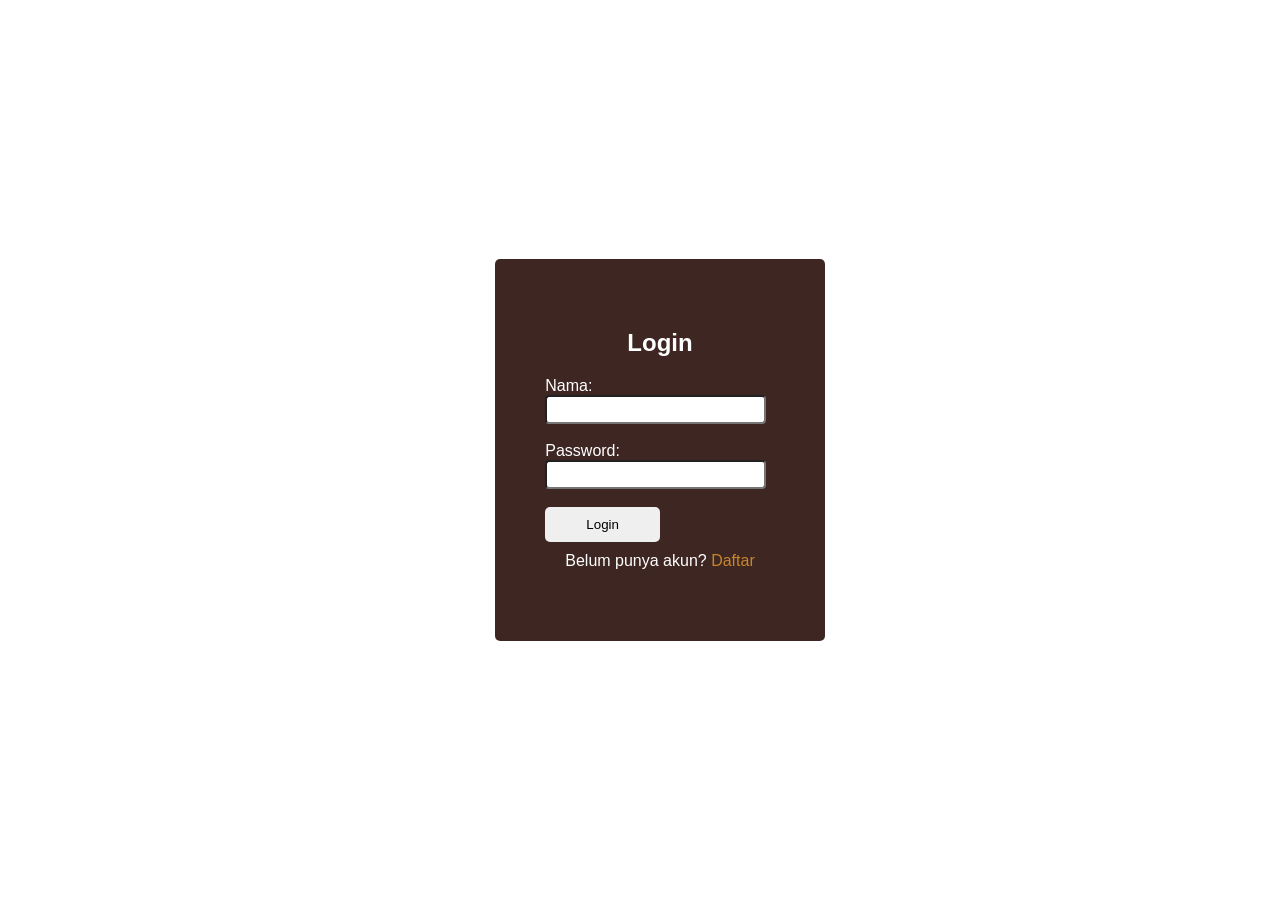
==== login.html @ 3e3c2e26 "update fitur validasi form registrasi" ====
<!DOCTYPE html>
<html lang="en">

<head>
    <meta charset="UTF-8">
    <meta name="viewport" content="width=device-width, initial-scale=1.0">
    <title>Login</title>
    <script src="script.js"></script>
    <link rel="stylesheet" href="css/style.css">
</head>

<body>
    <header>

    </header>

    <main>
        <section class="login">
            <div class="formcard">
                <h1>Login</h1>

                <form action="Halaman Utama.html">
                    <label for="nama">Nama:</label><br>
                    <input type="text" id="nama" required><br><br>

                    <label for="password">Password:</label><br>
                    <input type="password" id="password" required><br><br>

                    <input type="submit" value="Login" onclick="return validasi()">

                    <p>Belum punya akun? <a href="registrasi.html">Daftar</a></p>
                </form>
            </div>
        </section>
    </main>

    <script>
        function validasi() {

            const nama = document.getElementById('nama').value;
            const password = document.getElementById('password').value;

            if (nama === "" && password === "") {
                alert("Kolom harus di isi");
                return false;
            }

            if (nama === "") {
                alert("Nama wajib di isi");
                return false;
            }

            if (password === "") {
                alert("Password harus di isi");
                return false;
            }

            if (password.length < 8) {
                alert("Password harus lebih dari 8 karakter");
                return false;
            }

            return true;
        }
    </script>

    <footer>

    </footer>
</body>

</html>
---- css/style.css ----
body {
    font-family: 'segoe UI', Tahoma, Geneva, Verdana, sans-serif;
    margin: 0;
    display: flex;
    justify-content: center;
    align-items: center;
    height: 100vh;
}

.registrasi {
    background-color: #3E2723;
    width: 100%;
    padding: 20px;
    flex-direction: column;
    border-radius: 5px;

}

.login {
    background-color: #3E2723;
    width: 100%;
    padding: 20px;
    flex-direction: column;
    border-radius: 5px;
}

.formcard {
    padding: 30px;
    margin-bottom: 5px;
}

.formcard h1 {
    color: white;
    text-align: center;
    margin-bottom: 20px;
}

.formcard p {
    color: white;
    text-align: center;
    margin-top: 10px;
}

.formcard a {
    color: #C8852A;
    text-decoration: none;
}


.formcard label {
    color: white;
}

input[type="text"],
input[type="password"] {
    width: 90%;
    padding: 5px;
    border-radius: 4px;
}

input[type="submit"] {
    padding: 10px;
    width: 50%;
    border: none;
    border-radius: 5px;
    cursor: pointer;
}

input[type="submit"]:hover {
    background-color: #C8852A;
    color: white;
}
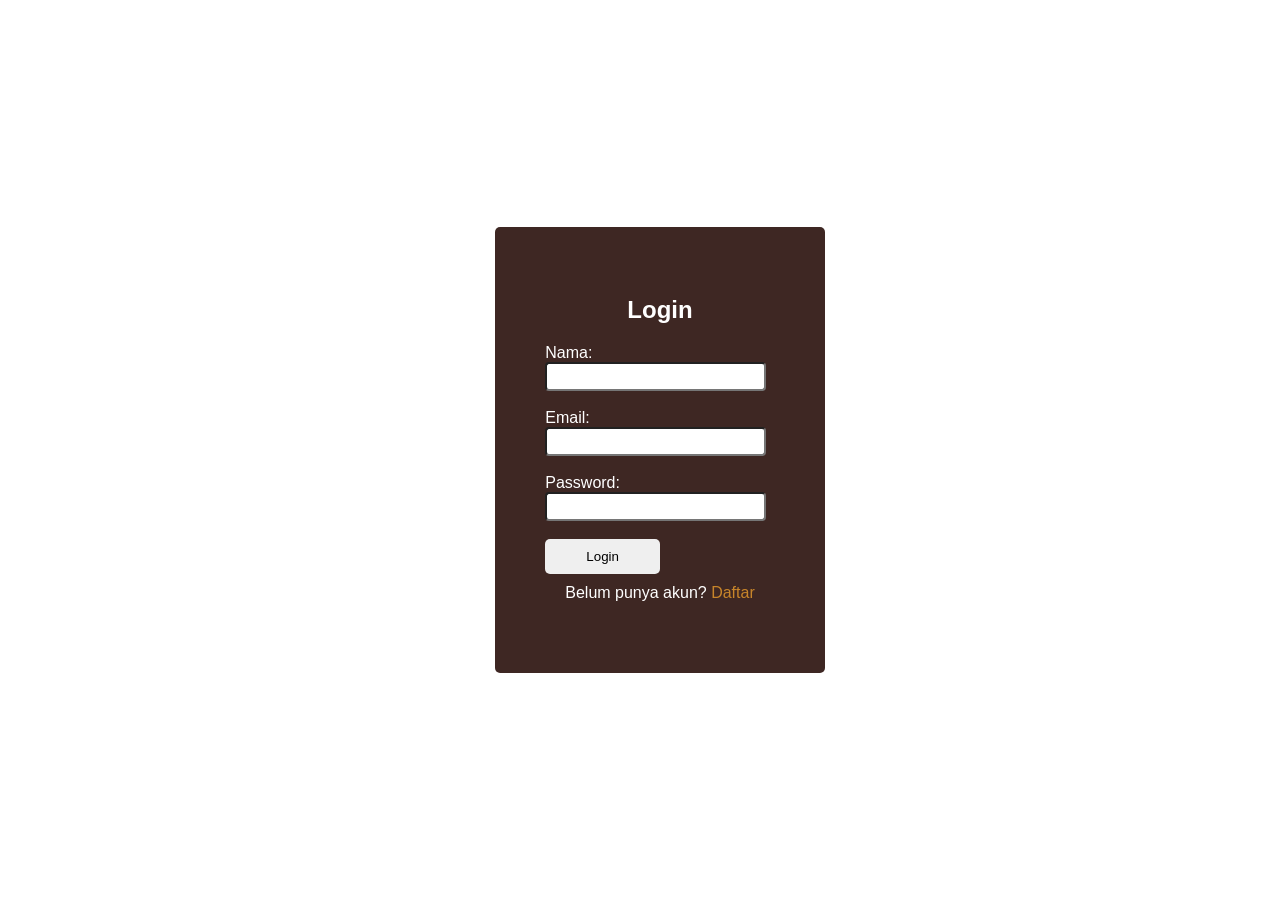
==== commit ab304459: "update project" ====
--- a/login.html
+++ b/login.html
@@ -19,9 +19,12 @@
             <div class="formcard">
                 <h1>Login</h1>
 
-                <form action="Halaman Utama.html">
+                <form action="index.html">
                     <label for="nama">Nama:</label><br>
                     <input type="text" id="nama" required><br><br>
+
+                    <label for="email">Email:</label><br>
+                    <input type="email" id="email" required><br><br>
 
                     <label for="password">Password:</label><br>
                     <input type="password" id="password" required><br><br>
@@ -38,15 +41,26 @@
         function validasi() {
 
             const nama = document.getElementById('nama').value;
+            const email = document.getElementById('email').value;
             const password = document.getElementById('password').value;
 
-            if (nama === "" && password === "") {
+            if (nama === "" && email === "" && password === "") {
                 alert("Kolom harus di isi");
                 return false;
             }
 
             if (nama === "") {
                 alert("Nama wajib di isi");
+                return false;
+            }
+
+            if (email === "") {
+                alert("Email wajib di isi");
+                return false;
+            }
+
+            if (!email.includes("@")) {
+                alert("Email harus mengandung karakter @");
                 return false;
             }
 
--- a/css/style.css
+++ b/css/style.css
@@ -52,7 +52,8 @@
 }
 
 input[type="text"],
-input[type="password"] {
+input[type="password"],
+input[type="email"] {
     width: 90%;
     padding: 5px;
     border-radius: 4px;
